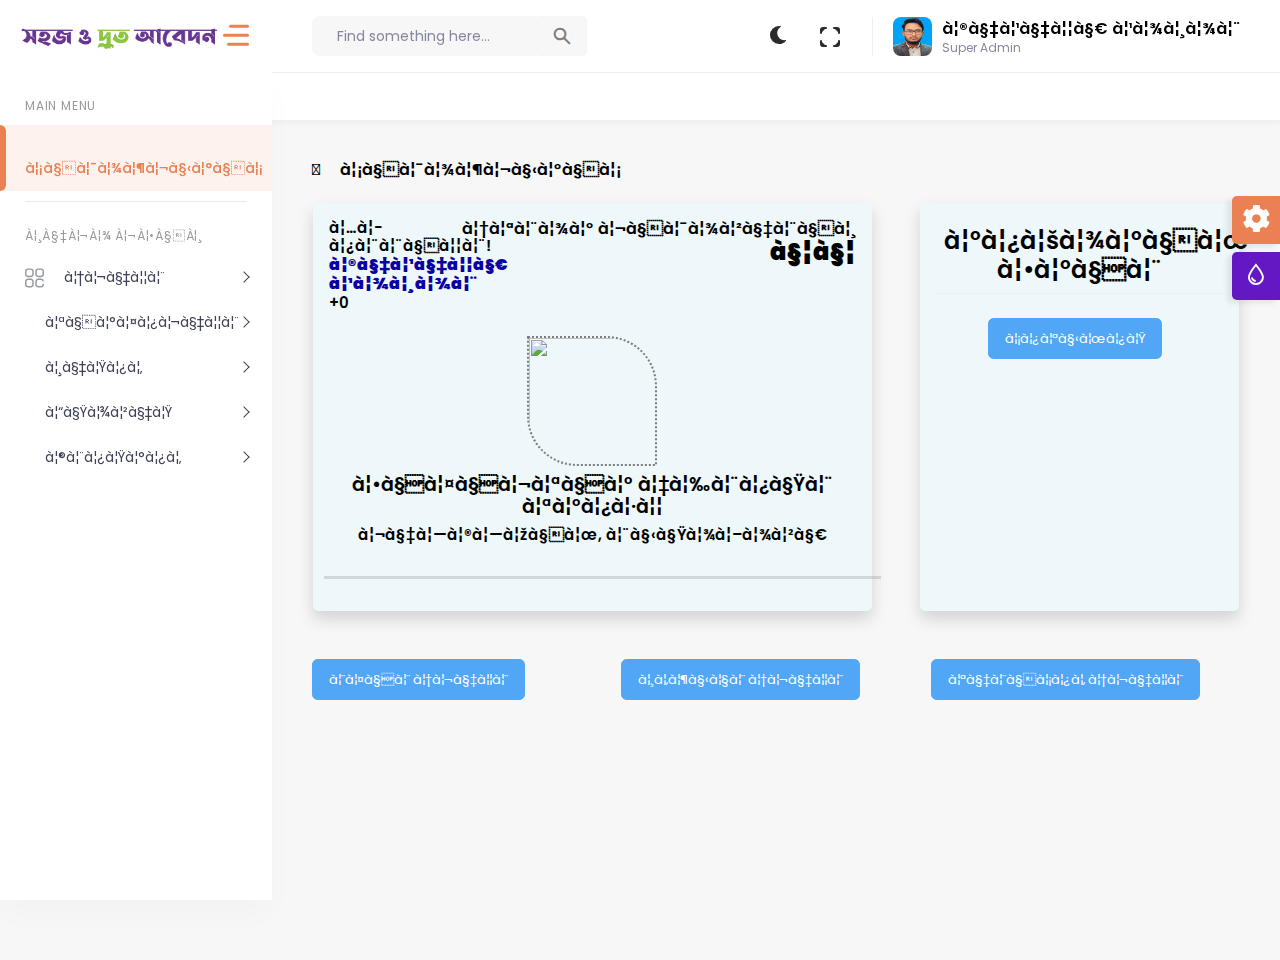
==== index.html @ 90e44e58 "Initial commit" ====
<!DOCTYPE html>
<html lang="en">
<head>
	<!-- <meta charset="utf-8">
	<meta name="keywords" content="" />
	<meta name="author" content="" />
	<meta name="robots" content="" />
	<meta http-equiv="X-UA-Compatible" content="IE=edge">
	<meta name="viewport" content="width=device-width,initial-scale=1">
	<meta name="csrf-token" content="Fsr6GNPiZQyL6yLwdANKyyZBVafWJZziwN1ZlqP7">
	<meta name="description" content="Some description for the page" />
	<meta property="og:title" content="Zenix - Crypto Laravel Admin Dashboard" />
	<meta property="og:description" content="Zenix | Form Pickers" />
	<meta property="og:image" content="../social-image.png" />
	<meta name="format-detection" content="telephone=no"> -->
	<title>ড্যাশবোর্ড</title>
	<!-- Favicon icon -->
	<link rel="stylesheet" href="https://unicons.iconscout.com/release/v4.0.0/css/line.css">
	<link rel="icon" type="image/png" sizes="16x16" href="public/images/favicon.png">
	<link href="public/vendor/bootstrap-daterangepicker/daterangepicker.css" rel="stylesheet" type="text/css" />
	<link href="public/vendor/clockpicker/css/bootstrap-clockpicker.min.css" rel="stylesheet" type="text/css" />
	<link href="public/vendor/jquery-asColorPicker/css/asColorPicker.min.css" rel="stylesheet" type="text/css" />
	<link href="public/vendor/bootstrap-material-datetimepicker/css/bootstrap-material-datetimepicker.css"
		rel="stylesheet" type="text/css" />
	<link href="public/vendor/pickadate/themes/default.css" rel="stylesheet" type="text/css" />
	<link href="public/vendor/pickadate/themes/default.date.css" rel="stylesheet" type="text/css" />
	<link href="https://fonts.googleapis.com/icon?family=Material+Icons" rel="stylesheet" type="text/css" />
	<link href="public/vendor/bootstrap-select/dist/css/bootstrap-select.min.css" rel="stylesheet" type="text/css" />
	<link href="public/css/style.css" rel="stylesheet" type="text/css" />
</head>
<body>
	<!--*******************
        Preloader start
    ********************-->
	<div id="preloader">
		<div class="sk-three-bounce">
			<div class="sk-child sk-bounce1"></div>
			<div class="sk-child sk-bounce2"></div>
			<div class="sk-child sk-bounce3"></div>
		</div>
	</div>
	<!--*******************
        Preloader end
    ********************-->


	<!--**********************************
        Main wrapper start
    ***********************************-->
	<div id="main-wrapper">

		<!--**********************************
            Nav header start
        ***********************************-->
		<div class="nav-header">
			<a href="index.html" class="brand-logo">
				<img src="public/images/Untitled-2.jpg" alt="" class="img-fluid">
			</a>

			<div class="nav-control">
				<div class="hamburger">
					<span class="line"></span><span class="line"></span><span class="line"></span>
				</div>
			</div>
		</div>
		<!--**********************************
            Nav header end
        ***********************************-->

		<!--**********************************
            Header start
        ***********************************-->

		<!--**********************************
    Chat box start
***********************************-->
		<div class="chatbox">
			<div class="chatbox-close"></div>
			<div class="custom-tab-1">
				<ul class="nav nav-tabs">
					<li class="nav-item">
						<a class="nav-link" data-bs-toggle="tab" href="#notes">Notes</a>
					</li>
					<li class="nav-item">
						<a class="nav-link" data-bs-toggle="tab" href="#alerts">Alerts</a>
					</li>
					<li class="nav-item">
						<a class="nav-link active" data-bs-toggle="tab" href="#chat">Chat</a>
					</li>
				</ul>
				
			</div>
		</div>
		<!--**********************************
    Chat box End
***********************************-->




		<!--**********************************
    Header start
***********************************-->
		<div class="header">
			<div class="header-content">
				<nav class="navbar navbar-expand">
					<div class="collapse navbar-collapse justify-content-between">
						<div class="header-left">
							<div class="input-group search-area right d-lg-inline-flex d-none">
								<input type="text" class="form-control" placeholder="Find something here...">
								<div class="input-group-append">
									<span class="input-group-text">
										<a href="javascript:void(0)">
											<i class="flaticon-381-search-2"></i>
										</a>
									</span>
								</div>
							</div>
						</div>
						<ul class="navbar-nav header-right main-notification">
							<li class="nav-item dropdown notification_dropdown">
								<a class="nav-link bell dz-theme-mode" href="#">
									<i id="icon-light" class="fas fa-sun"></i>
									<i id="icon-dark" class="fas fa-moon"></i>
								</a>
							</li>
							<li class="nav-item dropdown notification_dropdown">
								<a class="nav-link bell dz-fullscreen" href="#">
									<svg id="icon-full" viewBox="0 0 24 24" width="20" height="20" stroke="currentColor"
										stroke-width="2" fill="none" stroke-linecap="round" stroke-linejoin="round"
										class="css-i6dzq1">
										<path
											d="M8 3H5a2 2 0 0 0-2 2v3m18 0V5a2 2 0 0 0-2-2h-3m0 18h3a2 2 0 0 0 2-2v-3M3 16v3a2 2 0 0 0 2 2h3"
											style="stroke-dasharray: 37, 57; stroke-dashoffset: 0;"></path>
									</svg>
									<svg id="icon-minimize" width="20" height="20" viewBox="0 0 24 24" fill="none"
										stroke="currentColor" stroke-width="2" stroke-linecap="round"
										stroke-linejoin="round" class="feather feather-minimize">
										<path
											d="M8 3v3a2 2 0 0 1-2 2H3m18 0h-3a2 2 0 0 1-2-2V3m0 18v-3a2 2 0 0 1 2-2h3M3 16h3a2 2 0 0 1 2 2v3"
											style="stroke-dasharray: 37, 57; stroke-dashoffset: 0;"></path>
									</svg>
								</a>
							</li>
							
							<li class="nav-item dropdown header-profile">
								<a class="nav-link" href="#" role="button" data-bs-toggle="dropdown">
									<img src="public/images/profile/pic1.jpg" width="20" alt="" />
									<div class="header-info">
										<span>মেহেদী হাসান</span>
										<small>Super Admin</small>
									</div>
								</a>
								<div class="dropdown-menu dropdown-menu-end">
									<a href="app-profile.html" class="dropdown-item ai-icon">
										<svg id="icon-user1" xmlns="http://www.w3.org/2000/svg" class="text-primary"
											width="18" height="18" viewBox="0 0 24 24" fill="none" stroke="currentColor"
											stroke-width="2" stroke-linecap="round" stroke-linejoin="round">
											<path d="M20 21v-2a4 4 0 0 0-4-4H8a4 4 0 0 0-4 4v2"></path>
											<circle cx="12" cy="7" r="4"></circle>
										</svg>
										<span class="ms-2">Profile </span>
									</a>
									<a href="email-inbox.html" class="dropdown-item ai-icon">
										<svg id="icon-inbox" xmlns="http://www.w3.org/2000/svg" class="text-success"
											width="18" height="18" viewBox="0 0 24 24" fill="none" stroke="currentColor"
											stroke-width="2" stroke-linecap="round" stroke-linejoin="round">
											<path
												d="M4 4h16c1.1 0 2 .9 2 2v12c0 1.1-.9 2-2 2H4c-1.1 0-2-.9-2-2V6c0-1.1.9-2 2-2z">
											</path>
											<polyline points="22,6 12,13 2,6"></polyline>
										</svg>
										<span class="ms-2">Inbox </span>
									</a>
									<a href="page-login.html" class="dropdown-item ai-icon">
										<svg id="icon-logout" xmlns="http://www.w3.org/2000/svg" class="text-danger"
											width="18" height="18" viewBox="0 0 24 24" fill="none" stroke="currentColor"
											stroke-width="2" stroke-linecap="round" stroke-linejoin="round">
											<path d="M9 21H5a2 2 0 0 1-2-2V5a2 2 0 0 1 2-2h4"></path>
											<polyline points="16 17 21 12 16 7"></polyline>
											<line x1="21" y1="12" x2="9" y2="12"></line>
										</svg>
										<span class="ms-2">Logout </span>
									</a>
								</div>
							</li>
						</ul>
					</div>
				</nav>
				<div class="sub-header">
					<div class="d-flex align-items-center flex-wrap me-auto">
						<h5 class="dashboard_bar">
							<!-- সংশোধন আবেদন</h5> -->
					</div>
				</div>
			</div>
		</div>
		<!--**********************************
    Header end ti-comment-alt
***********************************-->

		<!--**********************************
            Header end ti-comment-alt
        ***********************************-->

		<!--**********************************
            Sidebar start
        ***********************************-->
		<!--**********************************
	Sidebar start
***********************************-->
<div class="deznav">
	<div class="deznav-scroll">
		<!-- <div class="main-profile">
			<div class="image-bx">
				<img src="https://dev.digitalupseba.com/storage/app/DATA/SIGNATUREAPIDATAFILES/PHOTOS/5111616404.jpg" alt="">
			</div>
			<h5 class="name"><span class="font-w400"></span> মেহেদী হাসান</h5>
			<p class="email">info@digitalupseba.com</p>
		</div> -->
		<ul class="metismenu" id="menu">
			<li class="nav-label first">Main Menu</li>
			<li>
				<a class="" href="index.html" aria-expanded="false">
					<i class="uil uil-house-user"></i>
					ড্যাশবোর্ড
				</a>
			</li>
			<li class="nav-label">সেবা বক্স</li>
			<li><a class="has-arrow ai-icon" href="javascript:void()" aria-expanded="false">
				<i class="flaticon-077-menu-1"></i>
				<span class="nav-text">আবেদন</span>
			</a>
			<ul aria-expanded="false">
				<li><a href="new-application.html">নতুন জন্মসনদ আবেদন</a></li>
				<li><a href="correction-application .html">সংশোধন আবেদন</a></li>
			</ul>
			<li><a class="has-arrow ai-icon" href="javascript:void()" aria-expanded="false">
				<i class="uil uil-book-open"></i>
				<span class="nav-text">প্রতিবেদন</span>
			</a>
			<ul aria-expanded="false">
				<li><a href="new_application_history.html">নতুন জন্মসনদ </a></li>
				<li><a href="correction_application_history .html">সংশোধন</a></li>
			</ul>	
			<li><a class="has-arrow ai-icon" href="javascript:void()" aria-expanded="false">
				<i class="uil uil-life-ring"></i>
				<span class="nav-text">সেটিং</span>
			</a>
			<ul aria-expanded="false">
				<li><a href="profile.html">প্রোফাইল </a></li>
				<li><a href="address.html">গ্রামের তথ্য</a></li>
			</ul>
			<li><a class="has-arrow ai-icon" href="javascript:void()" aria-expanded="false">
				<i class="uil uil-wallet"></i>
				<span class="nav-text">ওয়ালেট</span>
			</a>
			<ul aria-expanded="false" >
				<li><a href="wallet.html">রিচার্জ</a></li>
				<li><a href="register.html">রেজিষ্টার</a></li>
			</ul>
			<li><a class="has-arrow ai-icon" href="javascript:void()" aria-expanded="false">
				<i class="uil uil-life-ring"></i>
				<span class="nav-text">মনিটরিং</span>
			</a>
			<ul aria-expanded="false" >
				<li><a href="admin.html">Admin</a></li>
			</ul>
		</li>
	</div>
</div>
		<!--**********************************
	Sidebar end
***********************************-->
		<!--**********************************
            Sidebar end
        ***********************************-->



		<!--**********************************
            Content body start
        ***********************************-->
		<div class="content-body">
			<!-- row -->
			<div class="container-fluid">
				<!-- <div class="row page-titles">
					<ol class="breadcrumb">
						<li class="breadcrumb-item active"><a href="javascript:void(0)">ট্যাক্স আদায়</a></li>
					</ol>
				</div> -->
				<!-- row -->
				<div class="row">

				</div>
				<div class="tab-pane fade show active" id="deshboard">
					<!-- deshboard title are  -->
					<div class="title-bar">
						<h5>
							<i class="fa-solid fa-box me-3"></i>
							<span>ড্যাশবোর্ড</span>
						</h5>
					</div>
	
					<div class="row justify-content-center mt-4 gap-5 paddingLeft">
						<!-- deshboard content area -->
						<div style="background-color: #ddf5ff59;" class="col-lg-7 px-3 py-3 shadow rounded ">
							<div class="d-flex justify-content-between">
								<div class="">
									<h5 style="width: 130px;" class="text-start fs-6 fw-norlam">
										<span>অভিনন্দন!</span><br>
										<span style="color: #0a00a4;" class="fw-bolder fs-5">মেহেদী
											হাসান</span><br>
										<span>+0</span>
									</h5>
								</div>
								<div class="">
									<h5 class="text-end fs-5 fw-norlam">
										<span class="fs-md">আপনার ব্যালেন্স</span><br>
										<span class="fw-bolder fs-3">০০</span>
									</h5>
								</div>
							</div>
							<div class="row gap-2 mt-3">
								<div class="col-lg-12 text-center">
									<img style="width: 130px ;height:130px; border-radius: 0px 50px 0px 50px; border: 2px dotted;"
										src="https://dev.digitalupseba.com/storage/app/DATA/SIGNATUREAPIDATAFILES/PHOTOS/5111616404.jpg" alt="">
								</div>
								<div class="col-lg-12  mb-3 text-center">
									<h4 style="font-size: 19px;
									font-weight: 600;
									line-height: 22px;">কুতুবপুর ইউনিয়ন পরিষদ</h4>
									<h6>বেগমগঞ্জ, নোয়াখালী</h6>
								</div>
								<hr style="border-bottom: 3px solid; margin-left: 10px;">
							</div>
	
						</div>
						<!-- deshboard recherge form area -->
						<div style="background-color: #ddf5ff59;" class="col-lg-4 p-3 shadow rounded">
							<h3 class="p-2 border-bottom text-center">রিচার্জ করুন</h3>
							<form class="row g-3 py-3">
								<!-- <div class="">
									<label for="staticEmail2" class="">নাম (ইংরেজি)</label>
									<input placeholder="ইংরেজিতে আপনার নাম লিখুন" type="text" readonly
										class="form-control w-full d-block" id="staticEmail2"
										value="MEHEDI HASAN" required>
								</div>
								<div class="">
									<label class="">ইমেইল</label>
									<input type="email" class="form-control" id="inputPassword2"
										placeholder="আপনার ইমেইল লিখুন" value="ofmehedi17@gmail.com" required>
								</div>
								<div class="col-auto">
									<label class="">রিচার্জের পরিমান লিখুন</label>
									<input type="number" class="form-control" id="inputPassword2"
										placeholder="টাকার পরিমান লিখুন" required>
								</div> -->
								<div class="text-center mx-auto">
									<button type="button" class="btn btn-info mb-2  me-2" id="toastr-info-top-right">ডিপোজিট</button>								</div>
							</form>
						</div>
					</div>
					<!--deshboard Apply button area -->
					<div class="paddingLeft d-flex justify-content-center deshboard-btn mt-5 w-full">
						<div class="w-50 Tc Tl">
							<button class="btn btn-info ripple next-btn" type="button" id="brOfficeSelectionNextBtn">নতুন আবেদন</button>
						</div>
						<div class="w-50">
							<button class="btn btn-info ripple next-btn" type="button" id="brOfficeSelectionNextBtn">সংশোধন আবেদন</button>
						</div>
						<div class="w-50">
							<button class="btn btn-info ripple next-btn" type="button" id="brOfficeSelectionNextBtn">পেন্ডিং আবেদন</button>
						</div>
						
					</div>
				</div>

			</div>
		</div>
	</div>
	<!--**********************************
            Content body end
        ***********************************-->


	<!--**********************************
            Footer start
        ***********************************-->

	<!--**********************************
  Footer start
***********************************-->
<div class="footer">
<!--     <div class="copyright">
        <p>Copyright © Digital Up Seba &amp; Developed by <a href="https://digitalupseba.com/"
                target="_blank">Digital Up Seba</a> 2021</p>
    </div> -->
</div>
	
	</div>
	<!--**********************************
        Main wrapper end
    ***********************************-->

	<!--**********************************
        Scripts
    ***********************************-->
	<script src="public/vendor/global/global.min.js" type="text/javascript"></script>
	<script src="public/vendor/bootstrap-select/dist/js/bootstrap-select.min.js" type="text/javascript"></script>
	<script src="public/vendor/moment/moment.min.js" type="text/javascript"></script>
	<script src="public/vendor/bootstrap-daterangepicker/daterangepicker.js" type="text/javascript"></script>
	<script src="public/vendor/clockpicker/js/bootstrap-clockpicker.min.js" type="text/javascript"></script>
	<script src="public/vendor/jquery-asColor/jquery-asColor.min.js" type="text/javascript"></script>
	<script src="public/vendor/jquery-asGradient/jquery-asGradient.min.js" type="text/javascript"></script>
	<script src="public/vendor/jquery-asColorPicker/js/jquery-asColorPicker.min.js" type="text/javascript"></script>
	<script src="public/vendor/bootstrap-material-datetimepicker/js/bootstrap-material-datetimepicker.js"
		type="text/javascript"></script>
	<script src="public/vendor/pickadate/picker.js" type="text/javascript"></script>
	<script src="public/vendor/pickadate/picker.time.js" type="text/javascript"></script>
	<script src="public/vendor/pickadate/picker.date.js" type="text/javascript"></script>
	<script src="public/js/plugins-init/bs-daterange-picker-init.js" type="text/javascript"></script>
	<script src="public/js/plugins-init/clock-picker-init.js" type="text/javascript"></script>
	<script src="public/js/plugins-init/jquery-asColorPicker.init.js" type="text/javascript"></script>
	<script src="public/js/plugins-init/material-date-picker-init.js" type="text/javascript"></script>
	<script src="public/js/plugins-init/pickadate-init.js" type="text/javascript"></script>
	<script src="public/js/custom.js" type="text/javascript"></script>
	<script src="public/js/deznav-init.js" type="text/javascript"></script>
	<script src="public/js/demo.js" type="text/javascript"></script>
	<script src="public/js/styleSwitcher.js" type="text/javascript"></script>
</body>

</html>
---- public/vendor/bootstrap-daterangepicker/daterangepicker.css ----
.daterangepicker {
  position: absolute;
  color: inherit;
  background-color: #fff;
  border-radius: 4px;
  border: 1px solid #ddd;
  width: 278px;
  max-width: none;
  padding: 0;
  margin-top: 7px;
  top: 100px;
  left: 20px;
  z-index: 3001;
  display: none;
  font-family: arial;
  font-size: 15px;
  line-height: 1em;
}

.daterangepicker:before, .daterangepicker:after {
  position: absolute;
  display: inline-block;
  border-bottom-color: rgba(0, 0, 0, 0.2);
  content: '';
}

.daterangepicker:before {
  top: -7px;
  border-right: 7px solid transparent;
  border-left: 7px solid transparent;
  border-bottom: 7px solid #ccc;
}

.daterangepicker:after {
  top: -6px;
  border-right: 6px solid transparent;
  border-bottom: 6px solid #fff;
  border-left: 6px solid transparent;
}

.daterangepicker.opensleft:before {
  right: 9px;
}

.daterangepicker.opensleft:after {
  right: 10px;
}

.daterangepicker.openscenter:before {
  left: 0;
  right: 0;
  width: 0;
  margin-left: auto;
  margin-right: auto;
}

.daterangepicker.openscenter:after {
  left: 0;
  right: 0;
  width: 0;
  margin-left: auto;
  margin-right: auto;
}

.daterangepicker.opensright:before {
  left: 9px;
}

.daterangepicker.opensright:after {
  left: 10px;
}

.daterangepicker.drop-up {
  margin-top: -7px;
}

.daterangepicker.drop-up:before {
  top: initial;
  bottom: -7px;
  border-bottom: initial;
  border-top: 7px solid #ccc;
}

.daterangepicker.drop-up:after {
  top: initial;
  bottom: -6px;
  border-bottom: initial;
  border-top: 6px solid #fff;
}

.daterangepicker.single .daterangepicker .ranges, .daterangepicker.single .drp-calendar {
  float: none;
}

.daterangepicker.single .drp-selected {
  display: none;
}

.daterangepicker.show-calendar .drp-calendar {
  display: block;
}

.daterangepicker.show-calendar .drp-buttons {
  display: block;
}

.daterangepicker.auto-apply .drp-buttons {
  display: none;
}

.daterangepicker .drp-calendar {
  display: none;
  max-width: 270px;
}

.daterangepicker .drp-calendar.left {
  padding: 8px 0 8px 8px;
}

.daterangepicker .drp-calendar.right {
  padding: 8px;
}

.daterangepicker .drp-calendar.single .calendar-table {
  border: none;
}

.daterangepicker .calendar-table .next span, .daterangepicker .calendar-table .prev span {
  color: #fff;
  border: solid black;
  border-width: 0 2px 2px 0;
  border-radius: 0;
  display: inline-block;
  padding: 3px;
}

.daterangepicker .calendar-table .next span {
  transform: rotate(-45deg);
  -webkit-transform: rotate(-45deg);
}

.daterangepicker .calendar-table .prev span {
  transform: rotate(135deg);
  -webkit-transform: rotate(135deg);
}

.daterangepicker .calendar-table th, .daterangepicker .calendar-table td {
  white-space: nowrap;
  text-align: center;
  vertical-align: middle;
  min-width: 32px;
  width: 32px;
  height: 24px;
  line-height: 24px;
  font-size: 12px;
  border-radius: 4px;
  border: 1px solid transparent;
  white-space: nowrap;
  cursor: pointer;
}

.daterangepicker .calendar-table {
  border: 1px solid #fff;
  border-radius: 4px;
  background-color: #fff;
}

.daterangepicker .calendar-table table {
  width: 100%;
  margin: 0;
  border-spacing: 0;
  border-collapse: collapse;
}

.daterangepicker td.available:hover, .daterangepicker th.available:hover {
  background-color: #eee;
  border-color: transparent;
  color: inherit;
}

.daterangepicker td.week, .daterangepicker th.week {
  font-size: 80%;
  color: #ccc;
}

.daterangepicker td.off, .daterangepicker td.off.in-range, .daterangepicker td.off.start-date, .daterangepicker td.off.end-date {
  background-color: #fff;
  border-color: transparent;
  color: #999;
}

.daterangepicker td.in-range {
  background-color: #ebf4f8;
  border-color: transparent;
  color: #000;
  border-radius: 0;
}

.daterangepicker td.start-date {
  border-radius: 4px 0 0 4px;
}

.daterangepicker td.end-date {
  border-radius: 0 4px 4px 0;
}

.daterangepicker td.start-date.end-date {
  border-radius: 4px;
}

.daterangepicker td.active, .daterangepicker td.active:hover {
  background-color: #357ebd;
  border-color: transparent;
  color: #fff;
}

.daterangepicker th.month {
  width: auto;
}

.daterangepicker td.disabled, .daterangepicker option.disabled {
  color: #999;
  cursor: not-allowed;
  text-decoration: line-through;
}

.daterangepicker select.monthselect, .daterangepicker select.yearselect {
  font-size: 12px;
  padding: 1px;
  height: auto;
  margin: 0;
  cursor: default;
}

.daterangepicker select.monthselect {
  margin-right: 2%;
  width: 56%;
}

.daterangepicker select.yearselect {
  width: 40%;
}

.daterangepicker select.hourselect, .daterangepicker select.minuteselect, .daterangepicker select.secondselect, .daterangepicker select.ampmselect {
  width: 50px;
  margin: 0 auto;
  background: #eee;
  border: 1px solid #eee;
  padding: 2px;
  outline: 0;
  font-size: 12px;
}

.daterangepicker .calendar-time {
  text-align: center;
  margin: 4px auto 0 auto;
  line-height: 30px;
  position: relative;
}

.daterangepicker .calendar-time select.disabled {
  color: #ccc;
  cursor: not-allowed;
}

.daterangepicker .drp-buttons {
  clear: both;
  text-align: right;
  padding: 8px;
  border-top: 1px solid #ddd;
  display: none;
  line-height: 12px;
  vertical-align: middle;
}

.daterangepicker .drp-selected {
  display: inline-block;
  font-size: 12px;
  padding-right: 8px;
}

.daterangepicker .drp-buttons .btn {
  margin-left: 8px;
  font-size: 12px;
  font-weight: bold;
  padding: 4px 8px;
}

.daterangepicker.show-ranges.single.rtl .drp-calendar.left {
  border-right: 1px solid #ddd;
}

.daterangepicker.show-ranges.single.ltr .drp-calendar.left {
  border-left: 1px solid #ddd;
}

.daterangepicker.show-ranges.rtl .drp-calendar.right {
  border-right: 1px solid #ddd;
}

.daterangepicker.show-ranges.ltr .drp-calendar.left {
  border-left: 1px solid #ddd;
}

.daterangepicker .ranges {
  float: none;
  text-align: left;
  margin: 0;
}

.daterangepicker.show-calendar .ranges {
  margin-top: 8px;
}

.daterangepicker .ranges ul {
  list-style: none;
  margin: 0 auto;
  padding: 0;
  width: 100%;
}

.daterangepicker .ranges li {
  font-size: 12px;
  padding: 8px 12px;
  cursor: pointer;
}

.daterangepicker .ranges li:hover {
  background-color: #eee;
}

.daterangepicker .ranges li.active {
  background-color: #08c;
  color: #fff;
}

/*  Larger Screen Styling */
@media (min-width: 564px) {
  .daterangepicker {
    width: auto;
  }

  .daterangepicker .ranges ul {
    width: 140px;
  }

  .daterangepicker.single .ranges ul {
    width: 100%;
  }

  .daterangepicker.single .drp-calendar.left {
    clear: none;
  }

  .daterangepicker.single .ranges, .daterangepicker.single .drp-calendar {
    float: left;
  }

  .daterangepicker {
    direction: ltr;
    text-align: left;
  }

  .daterangepicker .drp-calendar.left {
    clear: left;
    margin-right: 0;
  }

  .daterangepicker .drp-calendar.left .calendar-table {
    border-right: none;
    border-top-right-radius: 0;
    border-bottom-right-radius: 0;
  }

  .daterangepicker .drp-calendar.right {
    margin-left: 0;
  }

  .daterangepicker .drp-calendar.right .calendar-table {
    border-left: none;
    border-top-left-radius: 0;
    border-bottom-left-radius: 0;
  }

  .daterangepicker .drp-calendar.left .calendar-table {
    padding-right: 8px;
  }

  .daterangepicker .ranges, .daterangepicker .drp-calendar {
    float: left;
  }
}

@media (min-width: 730px) {
  .daterangepicker .ranges {
    width: auto;
  }

  .daterangepicker .ranges {
    float: left;
  }

  .daterangepicker.rtl .ranges {
    float: right;
  }

  .daterangepicker .drp-calendar.left {
    clear: none !important;
  }
}
---- public/vendor/jquery-asColorPicker/css/asColorPicker.min.css ----
/**
* asColorPicker v0.4.4
* https://github.com/amazingSurge/jquery-asColorPicker
*
* Copyright (c) amazingSurge
* Released under the LGPL-3.0 license
*/
.asColorPicker-wrap{position:relative;display:inline-block}.asColorPicker_hideInput,.asColorPicker_hideInput .asColorPicker-clear{display:none}.asColorPicker-dropdown{position:absolute;z-index:9999;display:none;-webkit-user-select:none;-moz-user-select:none;-ms-user-select:none;user-select:none}.asColorPicker-dropdown *{padding:0;margin:0}.asColorPicker_open{display:block}.asColorPicker-mask{position:fixed;top:0;left:0;z-index:9998;width:100%;height:100%}.asColorPicker-trigger{position:relative;display:inline-block;width:18px;height:20px;cursor:pointer;background-image:url(../images/transparent.png)}.asColorPicker-trigger span{display:inline-block;width:100%;height:100%}.asColorPicker-input,.asColorPicker-trigger{vertical-align:middle}.asColorPicker-clear{position:absolute;top:0;right:26px;display:none;color:#777;text-decoration:none}.asColorPicker-clear:after{content:"x"}.asColorPicker-wrap:hover .asColorPicker-clear{display:inline-block}.asColorPicker-preview{float:left;list-style:none}.asColorPicker-preview li{display:inline-block;vertical-align:top;background-image:url(../images/transparent.png);*display:inline;*zoom:1}.asColorPicker-preview li span{display:block;height:100%}.asColorPicker-preview-previous{cursor:pointer}.asColorPicker-palettes ul{display:block}.asColorPicker-palettes ul:after,.asColorPicker-palettes ul:before{display:table;content:""}.asColorPicker-palettes ul:after{clear:both}.asColorPicker-palettes li{display:block;float:left;overflow:hidden;text-indent:100%;white-space:nowrap;cursor:pointer;background-image:url(../images/transparent.png)}.asColorPicker-palettes li span{display:block;height:100%}.asColorPicker-saturation{position:relative;display:inline-block;width:175px;height:175px;clear:both;background-image:url(../images/saturation.png);*display:inline;*zoom:1}.asColorPicker-saturation i{position:absolute}.asColorPicker-alpha,.asColorPicker-hue{position:relative;display:inline-block;width:20px;height:175px;cursor:pointer;*display:inline;*zoom:1}.asColorPicker-alpha i,.asColorPicker-hue i{position:absolute;cursor:row-resize}.asColorPicker-hue{background-image:url(../images/hue.png)}.asColorPicker-alpha{background-image:url(../images/alpha.png)}.asColorPicker-buttons a,.asColorPicker-gradient-control a{text-decoration:none;cursor:pointer}.asColorPicker-gradient{display:none}.asColorPicker-gradient_enable{display:block}.asColorPicker-gradient-preview{float:left;height:20px}.asColorPicker-gradient-markers{position:relative;width:100%}.asColorPicker-gradient-marker{position:absolute;outline:none}.asColorPicker-gradient-wheel{position:relative;float:left;width:20px;height:20px;border:1px solid #bbb;border-radius:100%}.asColorPicker-gradient-wheel i{position:absolute;width:3px;height:3px;border-radius:100%}.asColorPicker-gradient-angle{float:left}.asColorPicker-dropdown{min-width:205px;max-width:235px;padding:10px;background:#fefefe;border:1px solid #bbb}[data-mode=palettes] .asColorPicker-dropdown{min-width:auto;max-width:auto}.asColorPicker-trigger{border:1px solid #bbb}.asColorPicker-saturation{-webkit-box-shadow:inset 0 0 0 1px rgba(0,0,0,.05);box-shadow:inset 0 0 0 1px rgba(0,0,0,.05)}.asColorPicker-saturation i{width:5px;height:5px;margin-top:-2px;margin-left:-2px;border:2px solid #fff;border-radius:100%}.asColorPicker-alpha,.asColorPicker-hue{margin-left:10px;-webkit-box-shadow:inset 0 0 0 1px rgba(0,0,0,.05);box-shadow:inset 0 0 0 1px rgba(0,0,0,.05)}.asColorPicker-alpha i,.asColorPicker-hue i{left:-2px;width:20px;height:2px;margin-top:-2px;border:2px solid #fff}.asColorPicker-preview{position:relative;height:33px;margin-right:10px;margin-bottom:10px}.asColorPicker-preview:after{position:absolute;top:0;left:0;width:100%;height:100%;pointer-events:none;content:"";-webkit-box-shadow:inset 0 0 0 1px rgba(0,0,0,.05);box-shadow:inset 0 0 0 1px rgba(0,0,0,.05)}.asColorPicker-preview li{width:48px;height:33px}.asColorPicker-hex{width:100px;border-color:rgba(0,0,0,.05)}.asColorPicker-palettes li{width:21px;height:15px;margin-right:6px;margin-bottom:3px}.asColorPicker-palettes li span{-webkit-box-sizing:border-box;box-sizing:border-box;border:1px solid rgba(0,0,0,.05)}.asColorPicker-palettes li:nth-child(5n){margin-right:0}[data-mode=palettes] .asColorPicker-palettes li:nth-child(5n){margin-right:6px}.asColorPicker-buttons,.asColorPicker-gradient-control{float:right}.asColorPicker-buttons a,.asColorPicker-gradient-control a{margin-left:5px}.asColorPicker-gradient{padding-top:20px;margin-top:10px;border-top:1px solid rgba(0,0,0,.05)}.asColorPicker-gradient-preview{position:relative;width:160px;border:1px solid rgba(0,0,0,.05)}.asColorPicker-gradient-preview:after{position:absolute;top:0;left:0;z-index:-1;width:100%;height:100%;content:"";background-image:url(../images/transparent.png)}.asColorPicker-gradient-markers{top:-16px;display:block;width:160px;height:16px;padding:0;margin:0;list-style:none}.asColorPicker-gradient-marker{width:10px;height:10px;margin-left:-6px;background:#fff;border:1px solid #bbb}.asColorPicker-gradient-marker span{display:block;width:100%;height:100%}.asColorPicker-gradient-marker i{position:absolute;bottom:-3px;left:2px;width:4px;height:4px;background:#fff;border:1px solid transparent;border-right-color:rgba(0,0,0,.05);border-bottom-color:rgba(0,0,0,.05);-webkit-transform:rotate(45deg);-ms-transform:rotate(45deg);transform:rotate(45deg)}.asColorPicker-gradient-marker_active{z-index:1;border:2px solid #41a9e5}.asColorPicker-gradient-marker_active i{left:1px;border:2px solid transparent;border-right-color:#41a9e5;border-bottom-color:#41a9e5}.asColorPicker-gradient-wheel{margin-left:10px}.asColorPicker-gradient-wheel i{background-color:#888}.asColorPicker-gradient-angle{width:24px;margin-left:10px}
/*# sourceMappingURL=asColorPicker.min.css.map */
---- public/vendor/pickadate/themes/default.css ----
.picker{font-size:16px;text-align:left;line-height:1.2;color:#000;position:absolute;z-index:10000;-webkit-user-select:none;-moz-user-select:none;-ms-user-select:none;user-select:none;outline:0}.picker__input{cursor:default}.picker__input.picker__input--active{border-color:#0089ec}.picker__holder{width:100%;overflow-y:auto;-webkit-overflow-scrolling:touch;position:fixed;transition:background .15s ease-out,transform 0s .15s;-webkit-backface-visibility:hidden}/*!
 * Default mobile-first, responsive styling for pickadate.js
 * Demo: http://amsul.github.io/pickadate.js
 */.picker__frame,.picker__holder{top:0;bottom:0;left:0;right:0;-ms-transform:translateY(100%);transform:translateY(100%)}.picker__frame{position:absolute;margin:0 auto;min-width:256px;max-width:666px;width:100%;-ms-filter:"progid:DXImageTransform.Microsoft.Alpha(Opacity=0)";filter:alpha(opacity=0);-moz-opacity:0;opacity:0;transition:all .15s ease-out}.picker__wrap{display:table;width:100%;height:100%}@media (min-height:33.875em){.picker__frame{overflow:visible;top:auto;bottom:-100%;max-height:80%}.picker__wrap{display:block}}.picker__box{background:#fff;display:table-cell;vertical-align:middle}@media (min-height:26.5em){.picker__box{font-size:1.25em}}@media (min-height:33.875em){.picker__box{display:block;font-size:1.33em;border:1px solid #777;border-top-color:#898989;border-bottom-width:0;border-radius:5px 5px 0 0;box-shadow:0 12px 36px 16px rgba(0,0,0,.24)}.picker--opened .picker__frame{top:auto;bottom:0}}@media (min-height:40.125em){.picker__frame{margin-bottom:7.5%}.picker__box{font-size:1.5em;border-bottom-width:1px;border-radius:5px}}.picker--opened .picker__holder{-ms-transform:translateY(0);transform:translateY(0);zoom:1;background:rgba(0,0,0,.32);transition:background .15s ease-out}.picker--opened .picker__frame{-ms-transform:translateY(0);transform:translateY(0);-ms-filter:"progid:DXImageTransform.Microsoft.Alpha(Opacity=100)";filter:alpha(opacity=100);-moz-opacity:1;opacity:1}
---- public/vendor/pickadate/themes/default.date.css ----
.picker__footer,.picker__header,.picker__table{text-align:center}.picker__box{padding:0 1em}.picker__header{position:relative;margin-top:.75em}.picker__month,.picker__year{font-weight:500;display:inline-block;margin-left:.25em;margin-right:.25em}.picker__year{color:#999;font-size:.8em;font-style:italic}.picker__select--month,.picker__select--year{border:1px solid #b7b7b7;height:2em;padding:.5em;margin-left:.25em;margin-right:.25em}.picker__select--month{width:35%}.picker__select--year{width:22.5%}.picker__select--month:focus,.picker__select--year:focus{border-color:#0089ec}.picker__nav--next,.picker__nav--prev{position:absolute;padding:.5em 1.25em;width:1em;height:1em;box-sizing:content-box;top:-.25em}.picker__nav--prev{left:-1em;padding-right:1.25em}.picker__nav--next{right:-1em;padding-left:1.25em}@media (min-width:24.5em){.picker__select--month,.picker__select--year{margin-top:-.5em}.picker__nav--next,.picker__nav--prev{top:-.33em}.picker__nav--prev{padding-right:1.5em}.picker__nav--next{padding-left:1.5em}}.picker__nav--next:before,.picker__nav--prev:before{content:" ";border-top:.5em solid transparent;border-bottom:.5em solid transparent;border-right:.75em solid #000;width:0;height:0;display:block;margin:0 auto}.picker__nav--next:before{border-right:0;border-left:.75em solid #000}.picker__nav--next:hover,.picker__nav--prev:hover{cursor:pointer;color:#000;background:#b1dcfb}.picker__nav--disabled,.picker__nav--disabled:before,.picker__nav--disabled:before:hover,.picker__nav--disabled:hover{cursor:default;background:0 0;border-right-color:#f5f5f5;border-left-color:#f5f5f5}.picker__table{border-collapse:collapse;border-spacing:0;table-layout:fixed;font-size:inherit;width:100%;margin-top:.75em;margin-bottom:.5em}@media (min-height:33.875em){.picker__table{margin-bottom:.75em}}.picker__table td{margin:0;padding:0}.picker__weekday{width:14.285714286%;font-size:.75em;padding-bottom:.25em;color:#999;font-weight:500}@media (min-height:33.875em){.picker__weekday{padding-bottom:.5em}}.picker__day{padding:.3125em 0;font-weight:200;border:1px solid transparent}.picker__day--today{position:relative}.picker__day--today:before{content:" ";position:absolute;top:2px;right:2px;width:0;height:0;border-top:.5em solid #0059bc;border-left:.5em solid transparent}.picker__day--disabled:before{border-top-color:#aaa}.picker__day--outfocus{color:#ddd}.picker--focused .picker__day--highlighted,.picker__day--highlighted:hover,.picker__day--infocus:hover,.picker__day--outfocus:hover{cursor:pointer;color:#000;background:#b1dcfb}.picker__day--highlighted{border-color:#0089ec}.picker--focused .picker__day--selected,.picker__day--selected,.picker__day--selected:hover{background:#0089ec;color:#fff}.picker--focused .picker__day--disabled,.picker__day--disabled,.picker__day--disabled:hover{background:#f5f5f5;border-color:#f5f5f5;color:#ddd;cursor:default}.picker__day--highlighted.picker__day--disabled,.picker__day--highlighted.picker__day--disabled:hover{background:#bbb}.picker__button--clear,.picker__button--close,.picker__button--today{border:1px solid #fff;background:#fff;font-size:.8em;padding:.66em 0;font-weight:700;width:33%;display:inline-block;vertical-align:bottom}.picker__button--clear:hover,.picker__button--close:hover,.picker__button--today:hover{cursor:pointer;color:#000;background:#b1dcfb;border-bottom-color:#b1dcfb}.picker__button--clear:focus,.picker__button--close:focus,.picker__button--today:focus{background:#b1dcfb;border-color:#0089ec;outline:0}.picker__button--clear:before,.picker__button--close:before,.picker__button--today:before{position:relative;display:inline-block;height:0}.picker__button--clear:before,.picker__button--today:before{content:" ";margin-right:.45em}.picker__button--today:before{top:-.05em;width:0;border-top:.66em solid #0059bc;border-left:.66em solid transparent}.picker__button--clear:before{top:-.25em;width:.66em;border-top:3px solid #e20}.picker__button--close:before{content:"\D7";top:-.1em;vertical-align:top;font-size:1.1em;margin-right:.35em;color:#777}.picker__button--today[disabled],.picker__button--today[disabled]:hover{background:#f5f5f5;border-color:#f5f5f5;color:#ddd;cursor:default}.picker__button--today[disabled]:before{border-top-color:#aaa}
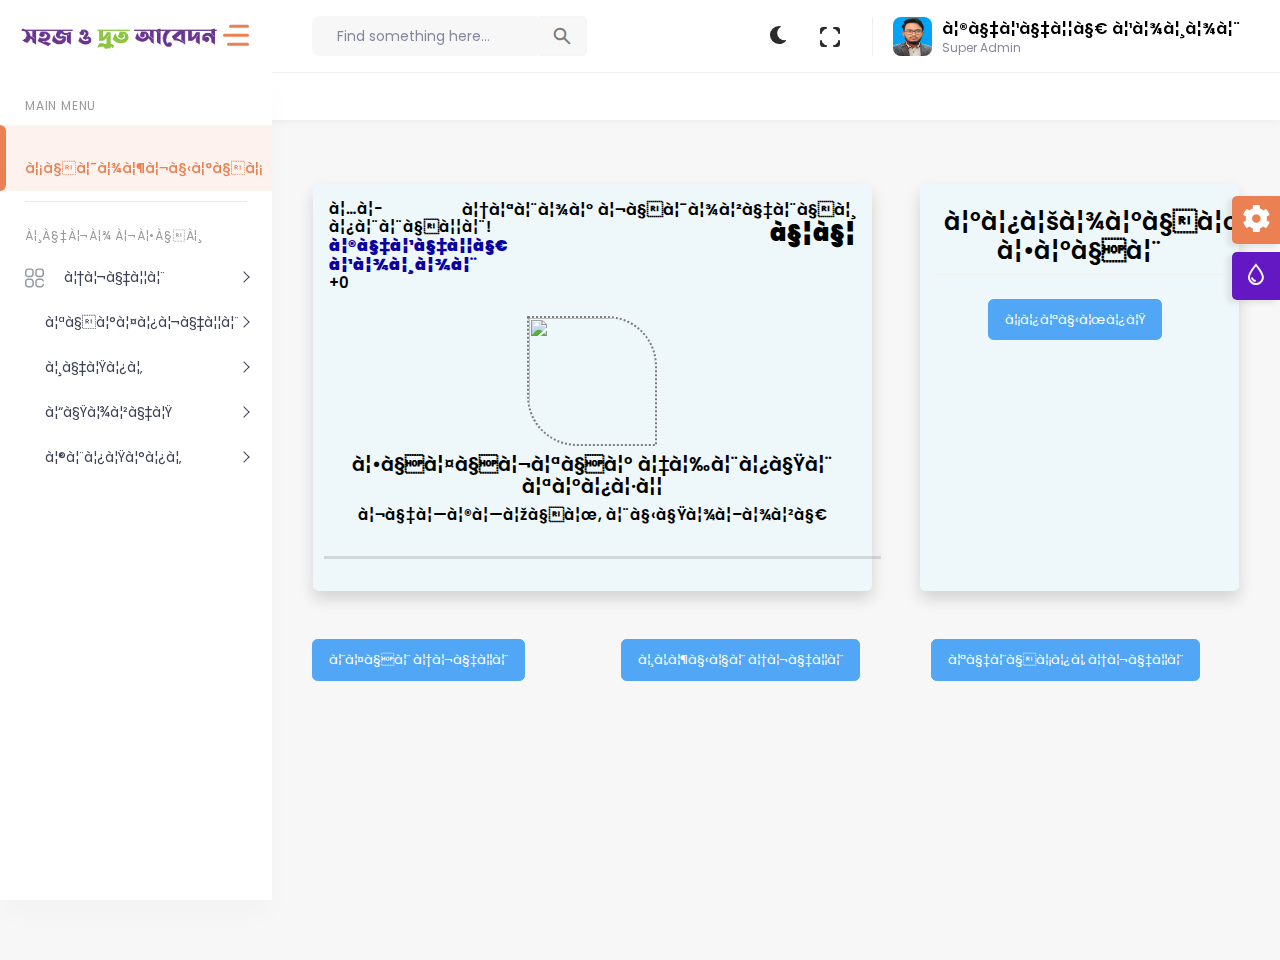
==== commit 4f835701: "Initial commit" ====
--- a/index.html
+++ b/index.html
@@ -295,12 +295,12 @@
 				</div>
 				<div class="tab-pane fade show active" id="deshboard">
 					<!-- deshboard title are  -->
-					<div class="title-bar">
+					<!-- <div class="title-bar">
 						<h5>
 							<i class="fa-solid fa-box me-3"></i>
 							<span>ড্যাশবোর্ড</span>
 						</h5>
-					</div>
+					</div> -->
 	
 					<div class="row justify-content-center mt-4 gap-5 paddingLeft">
 						<!-- deshboard content area -->
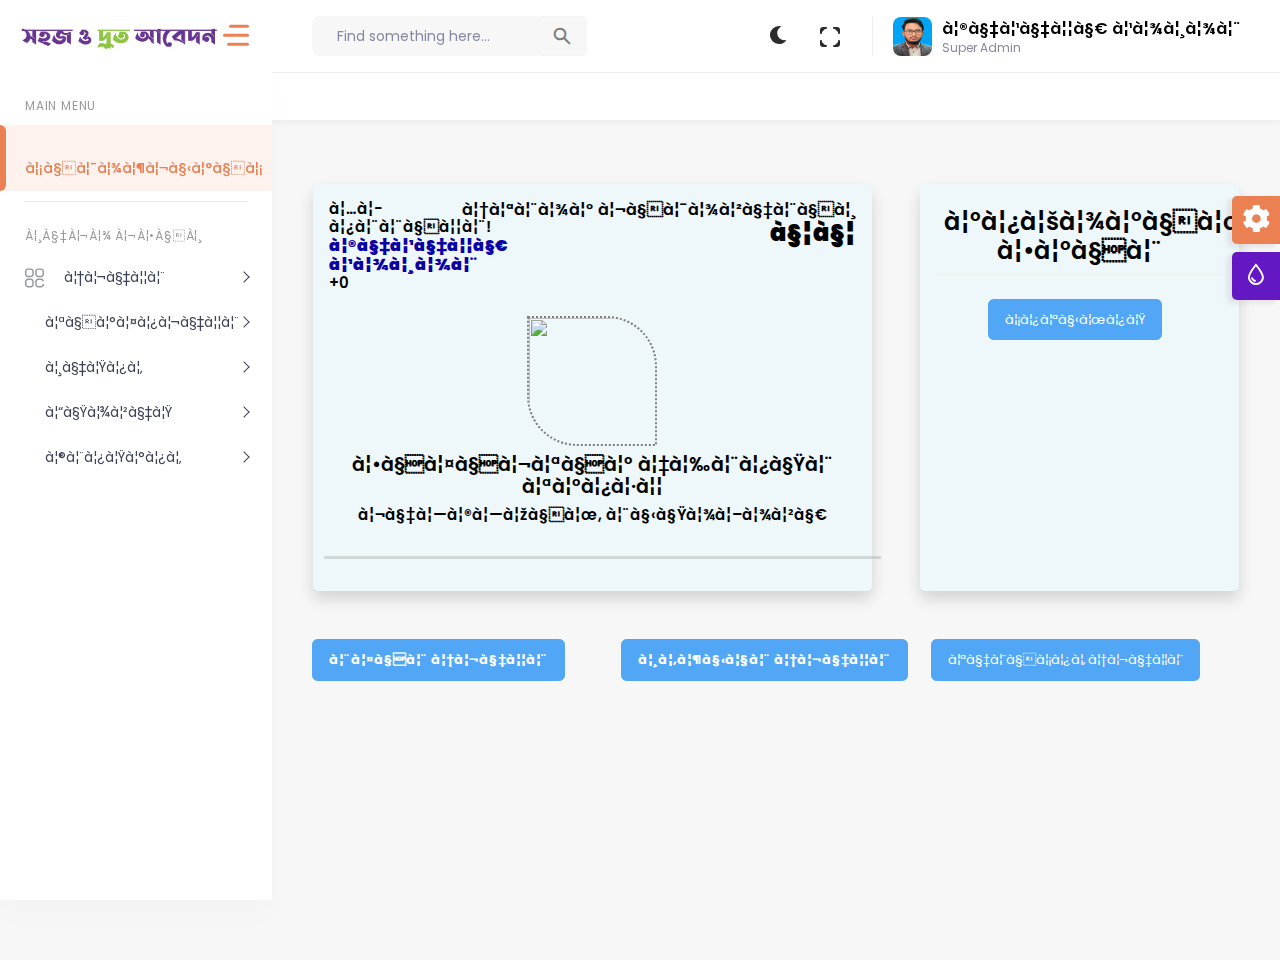
==== commit 5b4cb998: "Initial commit" ====
--- a/index.html
+++ b/index.html
@@ -232,9 +232,10 @@
 				<span class="nav-text">আবেদন</span>
 			</a>
 			<ul aria-expanded="false">
-				<li><a href="new-application.html">নতুন জন্মসনদ আবেদন</a></li>
-				<li><a href="correction-application .html">সংশোধন আবেদন</a></li>
-			</ul>
+				<li><a href="new_application_history.html">নতুন জন্মসনদ </a></li>
+				<li><a href="correction_application_history .html">সংশোধন</a></li>
+                <li><a href="pending_application.html">পেন্ডিং</a></li>
+			</ul>	
 			<li><a class="has-arrow ai-icon" href="javascript:void()" aria-expanded="false">
 				<i class="uil uil-book-open"></i>
 				<span class="nav-text">প্রতিবেদন</span>
@@ -264,7 +265,8 @@
 				<span class="nav-text">মনিটরিং</span>
 			</a>
 			<ul aria-expanded="false" >
-				<li><a href="admin.html">Admin</a></li>
+				<li><a href="admin.html">রিপোর্ট</a></li>
+				<li><a href="admin setting.html">সমস্যা</a></li>
 			</ul>
 		</li>
 	</div>
@@ -364,10 +366,13 @@
 					<!--deshboard Apply button area -->
 					<div class="paddingLeft d-flex justify-content-center deshboard-btn mt-5 w-full">
 						<div class="w-50 Tc Tl">
-							<button class="btn btn-info ripple next-btn" type="button" id="brOfficeSelectionNextBtn">নতুন আবেদন</button>
+							<a href="new-application.html" class="btn me-2 btn-info"><b>নতুন আবেদন</b></a>
+							<!-- <button class="btn btn-info ripple next-btn" type="button" id="brOfficeSelectionNextBtn">নতুন আবেদন</button> -->
 						</div>
 						<div class="w-50">
-							<button class="btn btn-info ripple next-btn" type="button" id="brOfficeSelectionNextBtn">সংশোধন আবেদন</button>
+							<a href="correction-application .html" class="btn me-2 btn-info"><b>সংশোধন আবেদন</b></a>
+
+							<!-- <button class="btn btn-info ripple next-btn" type="button" id="brOfficeSelectionNextBtn">সংশোধন আবেদন</button> -->
 						</div>
 						<div class="w-50">
 							<button class="btn btn-info ripple next-btn" type="button" id="brOfficeSelectionNextBtn">পেন্ডিং আবেদন</button>
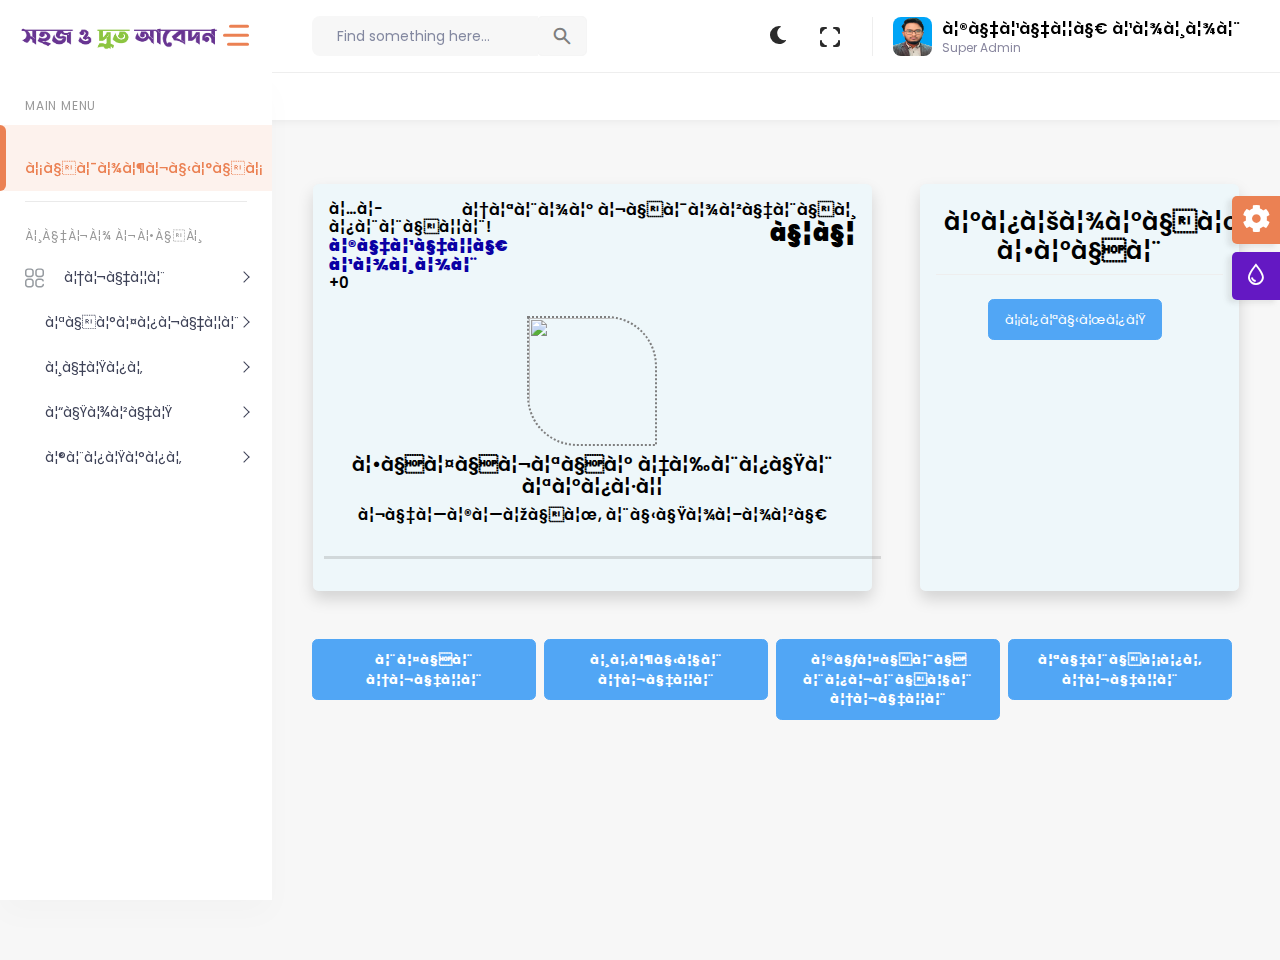
==== commit 8140f00c: "Initial commit" ====
--- a/index.html
+++ b/index.html
@@ -234,7 +234,8 @@
 			<ul aria-expanded="false">
 				<li><a href="new_application_history.html">নতুন জন্মসনদ </a></li>
 				<li><a href="correction_application_history .html">সংশোধন</a></li>
-                <li><a href="pending_application.html">পেন্ডিং</a></li>
+				<li><a href="death_certficate_application.html">মৃত্যু নিবন্ধন আবেদন</a></li>
+
 			</ul>	
 			<li><a class="has-arrow ai-icon" href="javascript:void()" aria-expanded="false">
 				<i class="uil uil-book-open"></i>
@@ -243,7 +244,9 @@
 			<ul aria-expanded="false">
 				<li><a href="new_application_history.html">নতুন জন্মসনদ </a></li>
 				<li><a href="correction_application_history .html">সংশোধন</a></li>
-			</ul>	
+				<li><a href="death_certficate_history.html">মৃত্যু নিবন্ধন আবেদন</a></li>
+				<li><a href="pending_application.html">পেন্ডিং</a></li>
+			</ul>		
 			<li><a class="has-arrow ai-icon" href="javascript:void()" aria-expanded="false">
 				<i class="uil uil-life-ring"></i>
 				<span class="nav-text">সেটিং</span>
@@ -375,7 +378,10 @@
 							<!-- <button class="btn btn-info ripple next-btn" type="button" id="brOfficeSelectionNextBtn">সংশোধন আবেদন</button> -->
 						</div>
 						<div class="w-50">
-							<button class="btn btn-info ripple next-btn" type="button" id="brOfficeSelectionNextBtn">পেন্ডিং আবেদন</button>
+							<a href="death_certficate_application.html" class="btn me-2 btn-info"><b>মৃত্যু নিবন্ধন আবেদন</b></a>
+						</div>
+						<div class="w-50">
+							<a href="pending_application.html" class="btn me-2 btn-info"><b>পেন্ডিং আবেদন</b></a>
 						</div>
 						
 					</div>
